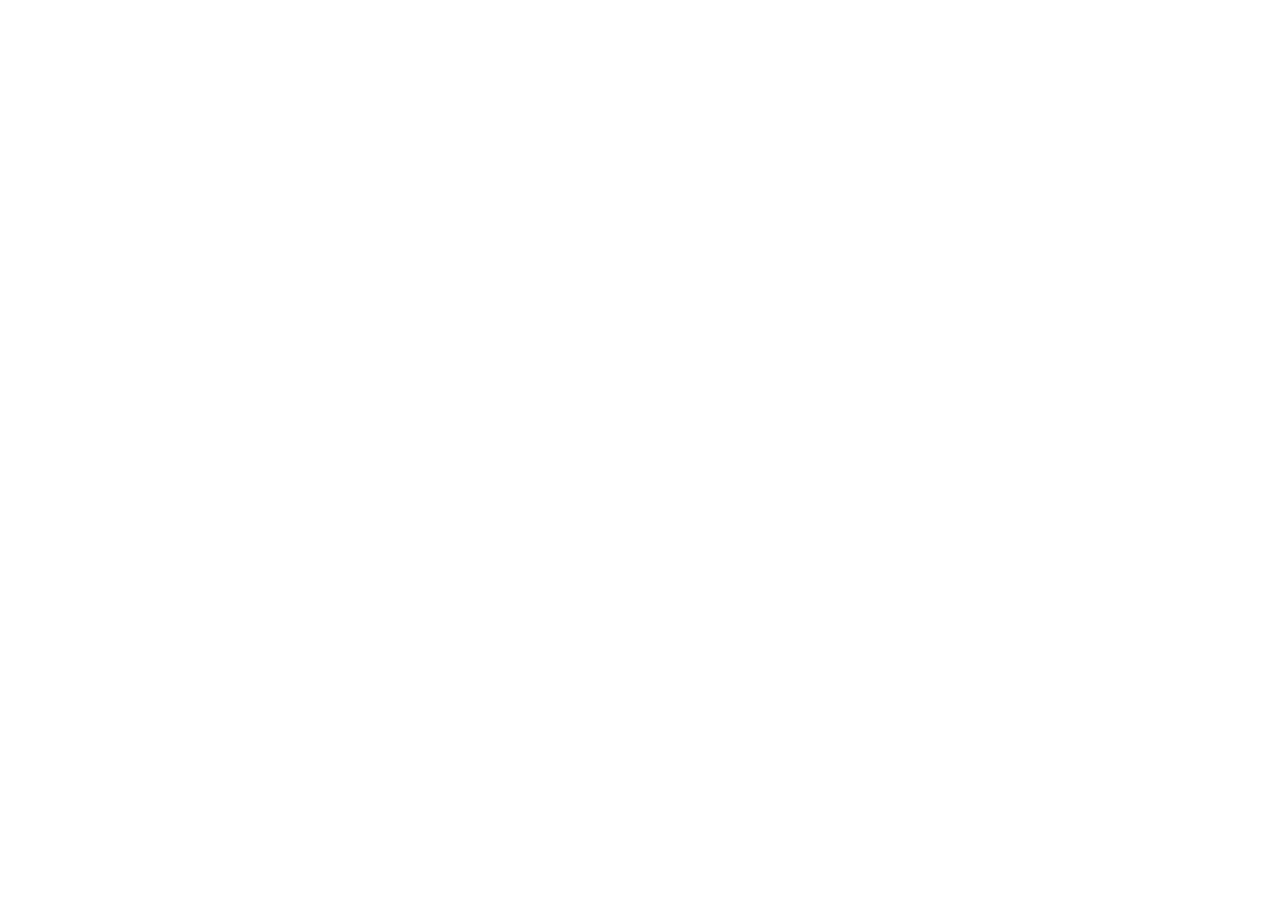
==== index.html @ 6f9cc609 "ITU Yemek & Kalori - web surum" ====
<!doctype html>
<html lang="en">
  <head>
    <meta charset="UTF-8" />
    <link rel="icon" type="image/svg+xml" href="/ituyemek/favicon.svg" />
    <meta name="viewport" content="width=device-width, initial-scale=1.0, viewport-fit=cover, maximum-scale=1.0" />
    <meta name="theme-color" content="#14304f" />
    <title>İTÜ Yemek & Kalori</title>
    <script type="module" crossorigin src="/ituyemek/assets/index-Cz80WcOf.js"></script>
    <link rel="stylesheet" crossorigin href="/ituyemek/assets/index-4KhjrlK1.css">
  </head>
  <body>
    <div id="root"></div>
  </body>
</html>
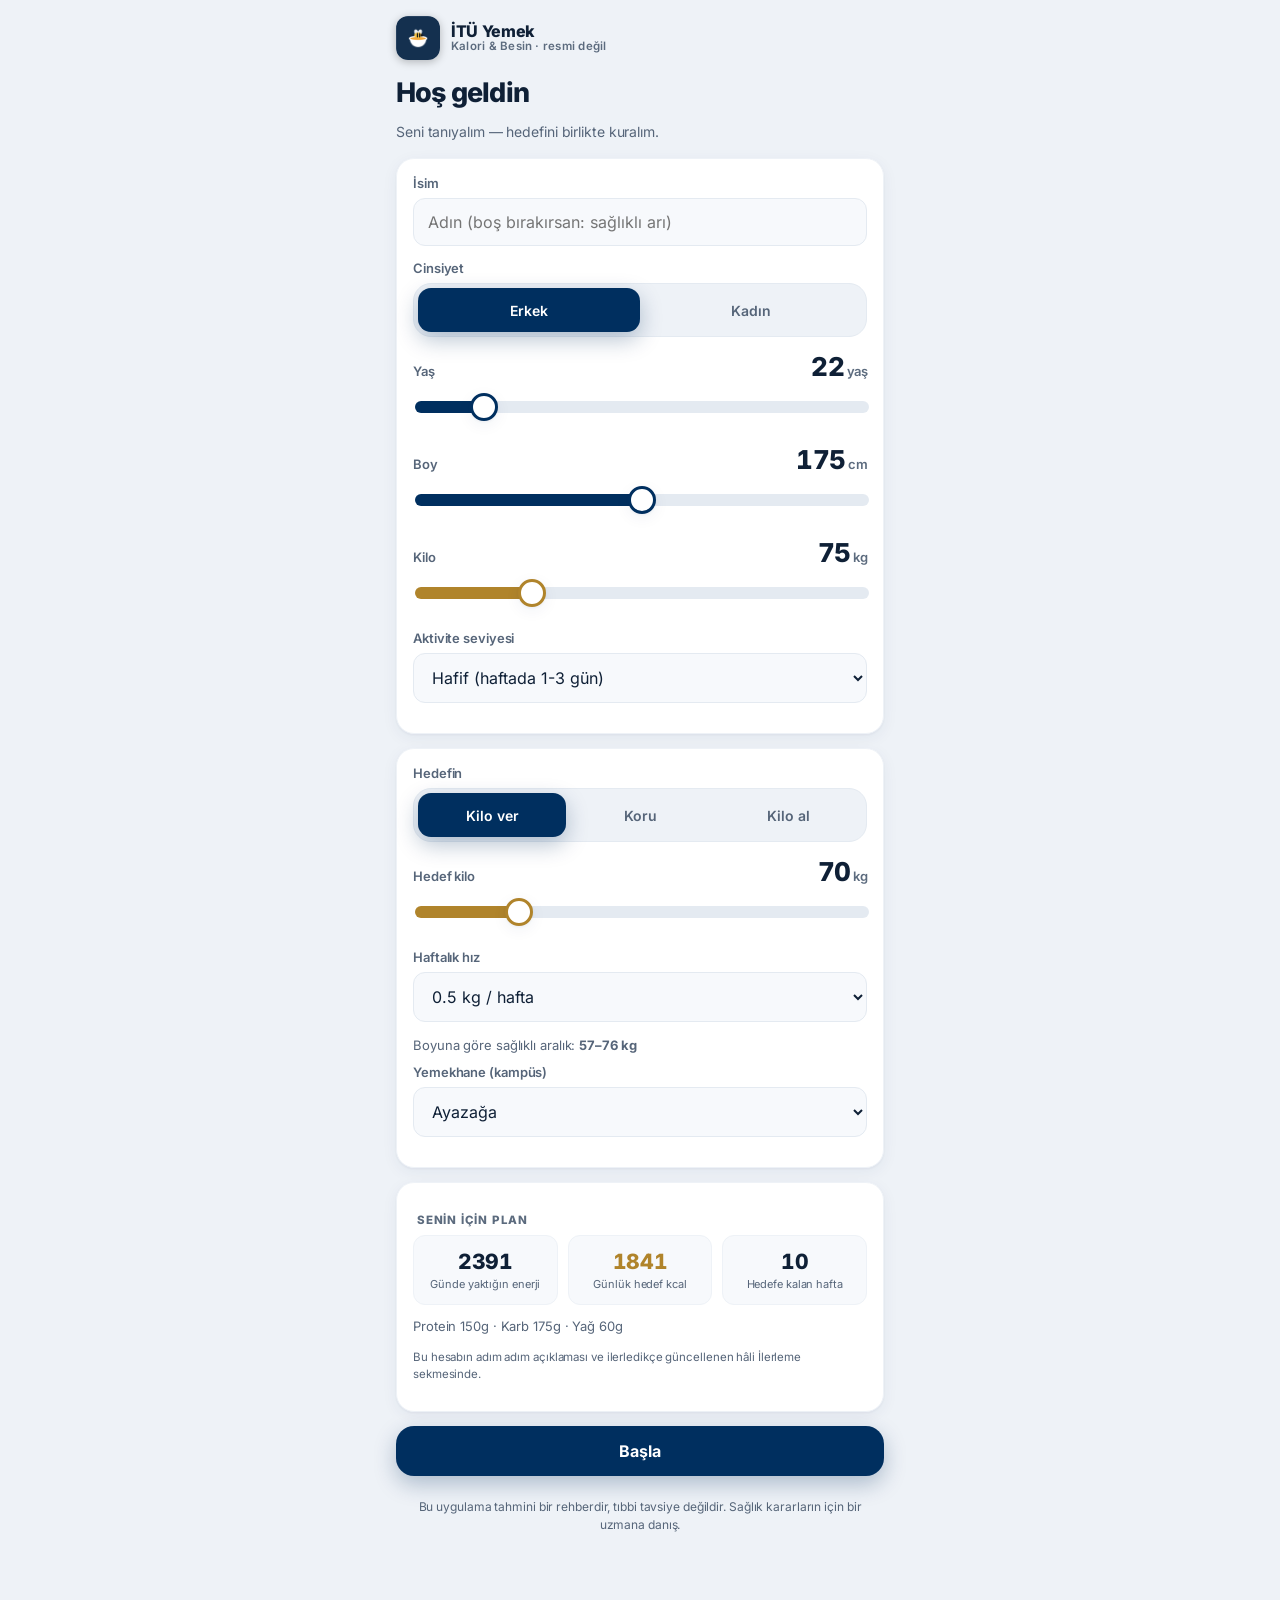
==== commit 49745e30: "fix: a11y (form labels, aria-switch/pressed, main landmark, modal focus, keyboard), theme-aware cont" ====
--- a/index.html
+++ b/index.html
@@ -1,13 +1,21 @@
 <!doctype html>
-<html lang="en">
+<html lang="tr">
   <head>
     <meta charset="UTF-8" />
-    <link rel="icon" type="image/svg+xml" href="/ituyemek/favicon.svg" />
-    <meta name="viewport" content="width=device-width, initial-scale=1.0, viewport-fit=cover, maximum-scale=1.0" />
+    <link rel="icon" type="image/png" href="./icon-192.png" />
+    <link rel="apple-touch-icon" href="./icon-192.png" />
+    <link rel="manifest" href="./manifest.webmanifest" />
+    <meta name="viewport" content="width=device-width, initial-scale=1.0, viewport-fit=cover" />
     <meta name="theme-color" content="#14304f" />
     <title>İTÜ Yemek & Kalori</title>
-    <script type="module" crossorigin src="/ituyemek/assets/index-Cz80WcOf.js"></script>
-    <link rel="stylesheet" crossorigin href="/ituyemek/assets/index-4KhjrlK1.css">
+    <meta name="description" content="İTÜ yemekhane menüsü + kalori, makro, su ve ilerleme takibi. İTÜ'nün resmi uygulaması değildir." />
+    <meta property="og:title" content="İTÜ Yemek & Kalori" />
+    <meta property="og:description" content="Günün İTÜ menüsünü gör, yediğin kaloriyi ve besini takip et. (İTÜ'nün resmi uygulaması değildir.)" />
+    <meta property="og:image" content="https://akinci22.github.io/ituyemek/og.png" />
+    <meta property="og:type" content="website" />
+    <meta name="twitter:card" content="summary_large_image" />
+    <script type="module" crossorigin src="/assets/index-OdILL7H-.js"></script>
+    <link rel="stylesheet" crossorigin href="/assets/index-D4QsxBZS.css">
   </head>
   <body>
     <div id="root"></div>
--- a/assets/index-D4QsxBZS.css
+++ b/assets/index-D4QsxBZS.css
@@ -0,0 +1 @@
+@font-face{font-family:Inter;font-style:normal;font-weight:300 800;font-display:swap;src:url(/fonts/inter-latin-ext.woff2)format("woff2");unicode-range:U+100-2AF,U+304,U+308,U+329,U+1E00-1E9F,U+1EF2-1EFF,U+2020,U+20A0-20AB,U+20AD-20C0,U+2113,U+2C60-2C7F,U+A720-A7FF}@font-face{font-family:Inter;font-style:normal;font-weight:300 800;font-display:swap;src:url(/fonts/inter-latin.woff2)format("woff2");unicode-range:U+??,U+131,U+152-153,U+2BB-2BC,U+2C6,U+2DA,U+2DC,U+304,U+308,U+329,U+2000-206F,U+2074,U+20AC,U+2122,U+2191,U+2193,U+2212,U+2215,U+FEFF,U+FFFD}:root{--navy:#002f5f;--navy-700:#003f7d;--navy-600:#0a5aa5;--navy-050:#e9f0f8;--navy-fg:var(--navy);--gold:#c79a3b;--gold-strong:#b0842b;--gold-050:#f7efd9;--bg:#eef2f7;--bg-2:#f7f9fc;--card:#fff;--line:#e4eaf1;--line-soft:#eef2f7;--ink:#0f2036;--ink-soft:#566579;--ink-faint:#5c6b7e;--protein:#1f9d63;--protein-050:#e2f3ea;--carb:#c79a3b;--carb-050:#f7efd9;--fat:#7b61c9;--fat-050:#ece6f8;--warn:#d98324;--warn-050:#fbeed7;--danger:#d64541;--ok:#1f9d63;--ok-050:#e2f3ea;--paper:var(--bg);--paper-2:var(--bg-2);--tomato:var(--gold);--green:var(--protein);--amber:var(--carb);--violet:var(--fat);--r-sm:12px;--r-md:18px;--r-lg:26px;--r-pill:999px;--shadow:0 4px 16px #002f5f0f, 0 1px 3px #002f5f0d;--shadow-lg:0 16px 44px #002f5f24;--shadow-navy:0 8px 22px #002f5f47;--space:16px;--text-xs:12px;--text-sm:13px;--text-base:15px;--text-lg:17px;--text-xl:21px;--text-2xl:27px;--danger-050:#fbe4e3;--dur-1:.14s;--dur-2:.24s;--dur-3:.4s;--ease:cubic-bezier(.22, 1, .36, 1);--ease-spring:cubic-bezier(.34, 1.56, .64, 1);--font:"Inter", -apple-system, BlinkMacSystemFont, "Segoe UI", Roboto, "Helvetica Neue", Arial, sans-serif}@media (prefers-color-scheme:dark){:root:not([data-theme=light]){--bg:#0b1420;--bg-2:#101c2b;--card:#15212f;--line:#24374a;--line-soft:#1b2937;--ink:#eef2f7;--ink-soft:#9fb0c2;--ink-faint:#8496a9;--navy-050:#0a5aa547;--navy-fg:#8fc0ee;--gold-050:#c79a3b42;--protein-050:#1f9d6342;--carb-050:#c79a3b42;--fat-050:#7b61c947;--warn-050:#d9832447;--ok-050:#1f9d6342;--danger-050:#d6454142;--shadow:0 4px 18px #00000073, 0 1px 3px #00000059;--shadow-lg:0 16px 44px #0000008c;--shadow-navy:0 8px 22px #00000080}}:root[data-theme=dark]{--bg:#0b1420;--bg-2:#101c2b;--card:#15212f;--line:#24374a;--line-soft:#1b2937;--ink:#eef2f7;--ink-soft:#9fb0c2;--ink-faint:#8496a9;--navy-050:#0a5aa547;--navy-fg:#8fc0ee;--gold-050:#c79a3b42;--protein-050:#1f9d6342;--carb-050:#c79a3b42;--fat-050:#7b61c947;--warn-050:#d9832447;--ok-050:#1f9d6342;--danger-050:#d6454142;--shadow:0 4px 18px #00000073, 0 1px 3px #00000059;--shadow-lg:0 16px 44px #0000008c;--shadow-navy:0 8px 22px #00000080}:root[data-theme=light]{--bg:#eef2f7;--bg-2:#f7f9fc;--card:#fff;--line:#e4eaf1;--line-soft:#eef2f7;--ink:#0f2036;--ink-soft:#566579;--ink-faint:#5c6b7e;--navy-050:#e9f0f8;--gold-050:#f7efd9;--protein-050:#e2f3ea;--carb-050:#f7efd9;--fat-050:#ece6f8;--warn-050:#fbeed7;--ok-050:#e2f3ea;--shadow:0 4px 16px #002f5f0f, 0 1px 3px #002f5f0d;--shadow-lg:0 16px 44px #002f5f24}@media (prefers-color-scheme:dark){:root:not([data-theme=light]) .pill.warn{color:#f0c789}:root:not([data-theme=light]) .pill.ok{color:#6fe3ab}:root:not([data-theme=light]) .pill.info{color:#8fc0ee}:root:not([data-theme=light]) .pill.gold{color:#f0c789}:root:not([data-theme=light]) .pill.danger{color:#f2a9a6}:root:not([data-theme=light]) .tabbar{background:#0b1420db}:root:not([data-theme=light]) .bubble-kcal,:root:not([data-theme=light]) .bubble-kcal .num{color:#6fe3ab}:root:not([data-theme=light]) .chip-kcal{color:#f0c789}}:root[data-theme=dark] .pill.warn{color:#f0c789}:root[data-theme=dark] .pill.ok{color:#6fe3ab}:root[data-theme=dark] .pill.info{color:#8fc0ee}:root[data-theme=dark] .pill.gold{color:#f0c789}:root[data-theme=dark] .pill.danger{color:#f2a9a6}:root[data-theme=dark] .tabbar{background:#0b1420db}:root[data-theme=dark] .bubble-kcal,:root[data-theme=dark] .bubble-kcal .num{color:#6fe3ab}:root[data-theme=dark] .chip-kcal{color:#f0c789}*{box-sizing:border-box}html,body,#root{height:100%}body{font-family:var(--font);background:var(--bg);color:var(--ink);-webkit-font-smoothing:antialiased;text-rendering:optimizelegibility;overscroll-behavior-y:none;letter-spacing:-.006em;margin:0}button{cursor:pointer;-webkit-tap-highlight-color:transparent;font-family:inherit}input,select{font-family:inherit}:focus-visible{outline:2px solid var(--navy-600);outline-offset:2px;border-radius:6px}.app{background:var(--bg);flex-direction:column;max-width:520px;min-height:100%;margin:0 auto;display:flex;position:relative}.app-main{flex-direction:column;flex:1;min-height:0;display:flex}.screen{padding:calc(env(safe-area-inset-top) + 14px) 16px 104px;animation:screenIn var(--dur-2) var(--ease) both;flex:1}@keyframes screenIn{0%{opacity:0;transform:translateY(4px)}to{opacity:1;transform:none}}.brandbar{align-items:center;gap:11px;margin:2px 0 16px;display:flex}.brand-monogram{background:linear-gradient(150deg, var(--navy) 0%, var(--navy-600) 100%);color:#fff;letter-spacing:.02em;width:40px;height:40px;box-shadow:var(--shadow-navy);border-radius:11px;flex:none;place-items:center;font-size:15px;font-weight:800;display:grid;position:relative;overflow:hidden}.brand-monogram:after{content:"";background:var(--gold);height:4px;position:absolute;bottom:0;left:0;right:0}.brand-text{line-height:1.1}.brand-text .b1{letter-spacing:-.02em;font-size:16px;font-weight:800}.brand-text .b2{color:var(--ink-faint);letter-spacing:.02em;font-size:11.5px;font-weight:600}.screen-title{letter-spacing:-.03em;color:var(--ink);margin:2px 0;font-size:27px;font-weight:800}.screen-sub{color:var(--ink-soft);margin-bottom:18px;font-size:14px}.tabbar{-webkit-backdrop-filter:blur(16px)saturate(1.2);border-top:1px solid var(--line);max-width:520px;padding:8px 10px calc(env(safe-area-inset-bottom) + 8px);z-index:20;background:#f7f9fcdb;grid-template-columns:repeat(3,1fr);margin:0 auto;display:grid;position:fixed;bottom:0;left:0;right:0}.tab{color:var(--ink-faint);border-radius:var(--r-sm);transition:color var(--dur-2) var(--ease);background:0 0;border:none;flex-direction:column;align-items:center;gap:3px;padding:7px 6px 5px;font-size:11px;font-weight:600;display:flex;position:relative}.tab .ic{transition:transform var(--dur-2) var(--ease-spring), filter var(--dur-2) var(--ease);filter:grayscale(.5)opacity(.75);font-size:21px;line-height:1}.tab.active{color:var(--navy-fg)}.tab.active .ic{filter:none;transform:translateY(-2px)scale(1.12)}.tab.active:before{content:"";background:var(--gold);width:26px;height:3px;animation:tabDot var(--dur-3) var(--ease-spring) both;border-radius:3px;position:absolute;top:0;left:50%;transform:translate(-50%)}@keyframes tabDot{0%{opacity:0;width:0}to{opacity:1;width:26px}}.tab:active .ic{transform:scale(.9)}.card{background:var(--card);border-radius:var(--r-md);box-shadow:var(--shadow);padding:var(--space);border:1px solid var(--line-soft);margin-bottom:14px}.card.flush{padding:0;overflow:hidden}.plan-card{border-left:3px solid var(--gold)}.plan-card p+p{margin-top:10px}.btn{border-radius:var(--r-md);letter-spacing:-.01em;background:var(--navy);color:#fff;width:100%;box-shadow:var(--shadow-navy);transition:transform var(--dur-1) var(--ease), box-shadow var(--dur-2) var(--ease), filter var(--dur-2) var(--ease);border:none;padding:15px 18px;font-size:16px;font-weight:700;position:relative;overflow:hidden}.btn:after{content:"";opacity:0;transition:opacity var(--dur-1) var(--ease);background:#fff;position:absolute;inset:0}.btn:active{transform:scale(.975)}.btn:active:after{opacity:.12}.btn.block{width:100%}.card.subtle{background:var(--bg-2);box-shadow:none;border-color:var(--line-soft)}.btn.ghost{background:var(--card);color:var(--navy-fg);border:1.5px solid var(--line);box-shadow:none}.btn.ghost:active:after{opacity:0}.btn.ghost:active{background:var(--navy-050)}.btn.sm{width:auto;box-shadow:none;padding:10px 15px;font-size:14px}.btn:disabled{opacity:.45;box-shadow:none}.segmented{background:var(--bg);border-radius:var(--r-md);border:1px solid var(--line);gap:0;padding:4px;display:flex;position:relative}.segmented .seg-indicator{background:var(--navy);box-shadow:var(--shadow-navy);transition:transform var(--dur-2) var(--ease-spring), width var(--dur-2) var(--ease);z-index:0;border-radius:13px;position:absolute;top:4px;bottom:4px;left:4px}.segmented button{min-height:44px;color:var(--ink-soft);z-index:1;transition:color var(--dur-2) var(--ease);background:0 0;border:none;border-radius:13px;flex:1;padding:13px 8px;font-size:14px;font-weight:600;position:relative}.segmented button.on{color:#fff}.field{margin-bottom:14px}.field label{color:var(--ink-soft);margin-bottom:7px;font-size:13px;font-weight:600;display:block}.field input,.field select{border-radius:var(--r-sm);border:1.5px solid var(--line);background:var(--bg-2);width:100%;color:var(--ink);transition:border-color var(--dur-2) var(--ease), box-shadow var(--dur-2) var(--ease), background var(--dur-2) var(--ease);padding:13px 14px;font-size:16px}.field input:focus,.field select:focus{border-color:var(--navy-600);background:var(--card);box-shadow:0 0 0 4px var(--navy-050);outline:none}.field-row{gap:12px;display:flex}.field-row .field{flex:1}.ring{flex:none;width:150px;height:150px;position:relative}.ring svg{display:block;transform:rotate(-90deg)}.ring .arc{transition:stroke-dashoffset var(--dur-3) var(--ease)}.ring .center{flex-direction:column;justify-content:center;align-items:center;display:flex;position:absolute;inset:0}.ring .big{letter-spacing:-.03em;color:var(--ink);font-size:31px;font-weight:800}.ring .small{color:var(--ink-soft);margin-top:1px;font-size:12px}.macros{flex-direction:column;flex:1;gap:12px;min-width:0;display:flex}.macro-row{flex-direction:column;display:flex}.macro-head{font-size:var(--text-xs);justify-content:space-between;margin-bottom:5px;display:flex}.macro-head .name{font-weight:700}.macro-head .val{color:var(--ink-soft);font-variant-numeric:tabular-nums}.bar{background:var(--bg);border-radius:5px;height:8px;overflow:hidden}.bar>span{transform-origin:0;width:100%;height:100%;transition:transform var(--dur-3) var(--ease);border-radius:5px;display:block}.bar.p>span{background:linear-gradient(90deg, #24b473, var(--protein))}.bar.c>span{background:linear-gradient(90deg, #e0b551, var(--carb))}.bar.f>span{background:linear-gradient(90deg, #9179d8, var(--fat))}.dish{border-bottom:1px solid var(--line-soft);transition:background var(--dur-2) var(--ease);align-items:center;gap:10px;padding:9px 12px;display:flex}.dish:last-child{border-bottom:none}.dish:active{background:var(--bg-2)}.dish .info{flex:1;min-width:0}.dish .name{-webkit-line-clamp:2;-webkit-box-orient:vertical;font-size:14px;font-weight:600;line-height:1.25;display:-webkit-box;overflow:hidden}.dish-photo{background:var(--bg-2);border:1px solid var(--line);cursor:pointer;width:40px;height:40px;color:inherit;font:inherit;-webkit-tap-highlight-color:transparent;transition:transform var(--dur-1) var(--ease);border-radius:10px;flex:none;place-items:center;padding:0;text-decoration:none;display:grid;position:relative;overflow:hidden}.dish-photo img{object-fit:cover;width:100%;height:100%;display:block}.dish-photo.empty{opacity:.45;font-size:16px}button.dish-photo:active{transform:scale(.94)}.dish-photo.main{border-color:var(--navy);border-radius:12px;width:54px;height:54px}.dish-photo.main img{object-position:var(--fx,50%) var(--fy,50%);transform:scale(var(--zoom,1.8));transform-origin:var(--fx,50%) var(--fy,50%)}.dish-photo-zoom{color:#fff;pointer-events:none;background:#0000008c;border-radius:5px;padding:2px 3px;font-size:9px;line-height:1;position:absolute;bottom:2px;right:2px}.photo-lightbox{z-index:120;-webkit-backdrop-filter:blur(3px);backdrop-filter:blur(3px);animation:lbFade .16s var(--ease);background:#000000d1;flex-direction:column;justify-content:center;align-items:center;gap:14px;padding:24px;display:flex;position:fixed;inset:0}@keyframes lbFade{0%{opacity:0}to{opacity:1}}.photo-lightbox-img{object-fit:contain;border-radius:16px;max-width:100%;max-height:60vh;box-shadow:0 16px 48px #00000080}.photo-lightbox-card{background:var(--bg-1);text-align:center;border-radius:16px;max-width:92%;padding:14px 18px}.photo-lightbox-name{font-size:16px;font-weight:800}.photo-lightbox-meta{color:var(--ink-soft);margin-top:5px;font-size:12.5px;line-height:1.45}.photo-lightbox-close{cursor:pointer;color:#fff;background:#ffffff29;border:none;border-radius:50%;place-items:center;width:42px;height:42px;font-size:20px;display:grid;position:absolute;top:16px;right:18px}.photo-lightbox-close:active{transform:scale(.92)}.photo-credit{color:var(--ink-faint);margin-top:6px;font-size:12px}.photo-credit b{color:var(--ink-soft)}.brand-logo{object-fit:cover;border-radius:12px;flex:none;width:44px;height:44px;box-shadow:0 2px 8px #00000040}.web-note{background:var(--navy-050);border:1px solid var(--line);color:var(--ink-soft);border-radius:12px;align-items:center;gap:10px;margin:0 0 8px;padding:9px 12px;font-size:12.5px;line-height:1.35;display:flex}.web-note b{color:var(--ink)}.web-note-x{color:var(--ink-faint);cursor:pointer;-webkit-tap-highlight-color:transparent;background:0 0;border:none;flex:none;padding:4px 6px;font-size:15px}.install-btn{background:var(--navy);color:#fff;cursor:pointer;-webkit-tap-highlight-color:transparent;border:none;border-radius:12px;width:100%;margin:0 0 8px;padding:11px;font-size:13.5px;font-weight:700}.install-btn:active{transform:scale(.98)}.pky-inline{color:var(--ink-faint);font-variant-numeric:tabular-nums;flex-direction:column;flex:none;align-items:flex-end;gap:1px;font-size:10px;line-height:1.25;display:flex}.dish .kcal{font-size:var(--text-xs);color:var(--ink-soft);font-variant-numeric:tabular-nums;margin-top:2px}.cat-tag{text-transform:uppercase;letter-spacing:.04em;border-radius:var(--r-pill);color:var(--navy-fg);background:var(--navy-050);padding:3px 7px;font-size:10px;font-weight:700}.section-label{text-transform:uppercase;letter-spacing:.07em;color:var(--ink-faint);margin:14px 4px 8px;font-size:11.5px;font-weight:800}.bubbles{gap:7px;display:flex}.bubble{border:2px solid var(--ink-faint);width:21px;height:21px;transition:transform var(--dur-1) var(--ease-spring), background var(--dur-2) var(--ease), border-color var(--dur-2) var(--ease);background:0 0;border-radius:50%;padding:0;position:relative}.bubble:after{content:"";width:44px;height:44px;position:absolute;top:50%;left:50%;transform:translate(-50%,-50%)}.bubble.filled{background:linear-gradient(145deg, #24b473, var(--protein));border-color:var(--protein);animation:bubbleWave var(--dur-3) var(--ease-spring);animation-delay:calc(var(--i,0) * 45ms);animation-fill-mode:backwards}.bubbles.over .bubble{border-color:var(--danger)}.bubbles.over .bubble.filled{background:linear-gradient(145deg, #e4655f, var(--danger));border-color:var(--danger)}.bubble.ghost{border-color:var(--protein);background:repeating-linear-gradient(45deg, var(--protein) 0 2.5px, #1f9d6329 2.5px 6px);animation:ghostIn var(--dur-2) var(--ease) backwards;border-style:solid}@keyframes ghostIn{0%{opacity:0;transform:scale(.6)}to{opacity:1;transform:scale(1)}}.bubble:active{transform:scale(1.25)}@keyframes bubbleWave{0%{transform:scale(.6)}45%{transform:scale(1.3)}70%{transform:scale(.92)}to{transform:scale(1)}}.bubble-kcal{color:#146c41;text-align:right;font-variant-numeric:tabular-nums;min-width:50px;font-size:11px;font-weight:700}.bubble-kcal.over{color:var(--danger)}.num{animation:numPop var(--dur-3) var(--ease-spring);font-variant-numeric:tabular-nums;display:inline-block}@keyframes numPop{0%{transform:scale(.8)}45%{transform:scale(1.35)}75%{transform:scale(.95)}to{transform:scale(1)}}.bubble-kcal .num{border-radius:var(--r-pill);background:var(--protein-050);color:#146c41;padding:4px 9px;font-size:13px;font-weight:800}.bubble-kcal.over .num{color:var(--danger);background:#fbe4e3}.bubble-kcal .muted-inline{color:var(--ink-faint);font-weight:500}.dish .trailing{flex-direction:column;align-items:flex-end;gap:5px;display:flex}@media (width<=360px){.bubbles{gap:5px}.bubble{width:18px;height:18px}.bubble-kcal{min-width:42px}}.date-nav{align-items:center;gap:10px;margin-top:2px;display:flex}.date-nav-center{text-align:center;flex:1}.date-nav-btn{border:1.5px solid var(--line);background:var(--card);width:44px;height:44px;color:var(--navy-fg);transition:transform var(--dur-1) var(--ease), opacity var(--dur-2) var(--ease);border-radius:50%;flex:none;font-size:18px;font-weight:700}.date-nav-btn:active{transform:scale(.9)}.date-nav-btn:disabled{opacity:.35}.toppills{flex-wrap:wrap;justify-content:center;gap:6px;margin:2px 0 12px;display:flex}.date-nav-btn.sm{width:34px;height:34px;font-size:15px}.meal-card{border-color:var(--gold)}.meal-card.revealing{border-color:var(--navy-fg)}.meal-datenav{align-items:center;gap:10px;margin-bottom:10px;display:flex}.meal-date{text-align:center;color:var(--ink-soft);letter-spacing:-.01em;flex:1;font-size:13px;font-weight:700}.meal-seg .segmented button{min-height:38px;padding:9px 8px;font-size:13px}.meal-total-row{justify-content:space-between;align-items:flex-end;gap:12px;margin-top:14px;margin-bottom:8px;display:flex}.meal-total{align-items:baseline;gap:7px;min-width:0;display:flex}.meal-total-num{letter-spacing:-.03em;font-variant-numeric:tabular-nums;font-size:38px;font-weight:800;line-height:1}.meal-total-unit{color:var(--ink-faint);font-size:13px;font-weight:600}.macros-compact{grid-template-columns:repeat(3,1fr);gap:10px;display:grid}.macro-mini{min-width:0}.macro-mini-head{justify-content:space-between;align-items:baseline;margin-bottom:4px;display:flex}.macro-mini .mm-label{color:var(--ink);font-size:11px;font-weight:800}.macro-mini .mm-val{color:var(--ink-soft);font-variant-numeric:tabular-nums;font-size:10.5px;font-weight:600}.macro-mini .mm-val.over{color:var(--danger)}.bar.over>span{background:linear-gradient(90deg, #e4655f, var(--danger))!important}.suggestion-line{opacity:.25;transition:opacity .9s var(--ease)}.suggestion-line.on{opacity:1;transition:opacity var(--dur-1) var(--ease)}.offtrack{color:#a8302c;border-radius:var(--r-md);animation:offtrackIn var(--dur-3) var(--ease-spring) both;background:#fbe4e3;border:1px solid #f2b8b5;align-items:center;gap:8px;margin-bottom:14px;padding:10px 14px;font-size:13px;font-weight:700;display:flex}@keyframes offtrackIn{0%{opacity:0;transform:translateY(-6px)scale(.97)}to{opacity:1;transform:none}}.profile-reminder{left:12px;right:12px;bottom:calc(env(safe-area-inset-bottom) + 74px);z-index:30;background:var(--card);border:1px solid var(--line);border-left:3px solid var(--gold);border-radius:var(--r-md);max-width:496px;box-shadow:var(--shadow-lg);animation:offtrackIn var(--dur-3) var(--ease-spring) both;flex-direction:column;gap:10px;margin:0 auto;padding:12px 14px;display:flex;position:fixed}.profile-reminder>span{color:var(--ink);font-size:13px;font-weight:600;line-height:1.45}.profile-reminder-actions{justify-content:flex-end;gap:8px;display:flex}.profile-reminder-actions .btn.sm{width:auto}.pill{border-radius:var(--r-pill);align-items:center;gap:6px;padding:6px 12px;font-size:12.5px;font-weight:600;display:inline-flex}.pill.warn{background:var(--warn-050);color:#935312}.pill.ok{background:var(--ok-050);color:#146c41}.pill.info{background:var(--navy-050);color:var(--navy)}.pill.gold{background:var(--gold-050);color:#935312}.pill.danger{color:#a8302c;background:#fbe4e3}.row-between{justify-content:space-between;align-items:center;gap:12px;display:flex}.muted{color:var(--ink-soft);font-size:var(--text-sm);line-height:1.5}.card p{line-height:1.5}.stat-grid{grid-template-columns:repeat(3,1fr);gap:10px;display:grid}.stat{background:var(--bg-2);border:1px solid var(--line-soft);border-radius:var(--r-sm);text-align:center;padding:13px 10px}.stat .v{font-size:var(--text-xl);letter-spacing:-.02em;font-variant-numeric:tabular-nums;font-weight:800}.stat .l{color:var(--ink-soft);margin-top:3px;font-size:11px}.hero-num{font-variant-numeric:tabular-nums}.list-empty{text-align:center;color:var(--ink-faint);padding:22px;font-size:14px;line-height:1.5}.link-btn{color:var(--danger);background:0 0;border:none;padding:6px 4px;font-size:14px;font-weight:700}.disclaimer{font-size:var(--text-xs);color:var(--ink-soft);text-align:center;padding:10px 16px 0;line-height:1.5}.toggle{border-radius:var(--r-pill);background:var(--line);width:48px;height:28px;transition:background var(--dur-2) var(--ease);border:none;flex:none;position:relative}.toggle.on{background:var(--protein)}.toggle:after{content:"";width:22px;height:22px;transition:transform var(--dur-2) var(--ease-spring);background:#fff;border-radius:50%;position:absolute;top:3px;left:3px;box-shadow:0 1px 3px #00000040}.toggle.on:after{transform:translate(20px)}.loading-inline{align-items:center;gap:4px;display:inline-flex}.loading-inline i{background:var(--navy-600);border-radius:50%;width:6px;height:6px;animation:1s ease-in-out infinite bounce}.loading-inline i:nth-child(2){animation-delay:.15s}.loading-inline i:nth-child(3){animation-delay:.3s}@keyframes bounce{0%,80%,to{opacity:.4;transform:scale(.5)}40%{opacity:1;transform:scale(1)}}.time-input{border-radius:var(--r-sm);border:1.5px solid var(--line);background:var(--bg-2);color:var(--ink);min-height:44px;padding:13px 14px;font-size:16px}.time-input:focus{border-color:var(--navy-600);background:var(--card);box-shadow:0 0 0 4px var(--navy-050)}.pill.sm{padding:2px 8px;font-size:12px}.streak-card{background:linear-gradient(135deg, var(--navy) 0%, var(--navy-700) 100%);border:none}.streak-card .streak-num{color:#fff;font-variant-numeric:tabular-nums;font-size:26px;font-weight:800}.streak-card .muted{color:#ffffffb8}.streak-card .hero-num{color:var(--gold)}:root{--water:#34b3f1;--water-deep:#1e8fd6;--water-glass:#34b3f11a}.water-bottles{cursor:pointer;-webkit-tap-highlight-color:transparent;touch-action:pan-y;background:0 0;border:none;flex-wrap:wrap;justify-content:center;gap:10px;width:100%;margin-top:14px;padding:6px 0;display:flex}.water-bottles:active{transform:scale(.99)}.water-bottles.reached .wb.full{box-shadow:inset 0 0 0 2.5px var(--water), 0 0 12px #34b3f166}.wb{background:var(--water-glass);width:34px;height:74px;box-shadow:inset 0 0 0 2.5px var(--line);border-radius:9px 9px 11px 11px/16px 16px 12px 12px;flex:none;position:relative;overflow:hidden}.wb-fill{background:linear-gradient(180deg, var(--water), var(--water-deep));transition:height var(--dur-3) var(--ease-spring);position:absolute;bottom:0;left:0;right:0}.wb-cap{background:var(--line);z-index:2;border-radius:3px;width:16px;height:5px;position:absolute;top:4px;left:50%;transform:translate(-50%)}.wb.full .wb-cap{background:var(--water)}.wb.filling{animation:wbPulse 1.8s var(--ease) infinite}@keyframes wbPulse{0%,to{box-shadow:inset 0 0 0 2.5px var(--water)}50%{box-shadow:inset 0 0 0 2.5px var(--water), 0 0 10px #34b3f180}}.water-hint{text-align:center;margin-top:12px;line-height:1.55}.chip-row{-webkit-overflow-scrolling:touch;gap:8px;padding:2px 2px 8px;display:flex;overflow-x:auto}.chip-row::-webkit-scrollbar{display:none}.chip{background:var(--card);border:1.5px solid var(--line);border-radius:var(--r-pill);color:var(--ink);transition:transform var(--dur-1) var(--ease), background var(--dur-2) var(--ease);flex:none;align-items:center;gap:6px;padding:8px 13px;font-size:13px;font-weight:600;display:inline-flex}.chip:active{background:var(--bg-2);transform:scale(.95)}.chip-kcal{color:#935312;font-variant-numeric:tabular-nums;font-weight:700}.trend-chart{display:block;overflow:visible}.trend-line{stroke-dasharray:1;stroke-dashoffset:1px;animation:drawLine .9s var(--ease) forwards}@keyframes drawLine{to{stroke-dashoffset:0}}.day-strip{position:relative}.day-strip-row{align-items:center;gap:14px;display:flex}.day-strip .ring{flex:none}.day-strip-main{flex:1;min-width:0}.day-kcal{align-items:baseline;gap:6px;margin-bottom:8px;display:flex}.day-kcal .num{letter-spacing:-.03em;font-variant-numeric:tabular-nums;font-size:34px;font-weight:800;line-height:1}.day-kcal-unit{color:var(--ink-faint);font-size:12px;font-weight:600}.day-strip .macros{gap:7px}.day-strip .macro-head{margin-bottom:3px;font-size:10.5px}.day-strip .bar{height:6px}.card.holdable{padding-top:30px;position:relative}.reveal-notch{z-index:4;border-radius:var(--r-pill);background:var(--bg-2);border:1px solid var(--line);box-shadow:none;-webkit-tap-highlight-color:transparent;transition:transform var(--dur-1) var(--ease-spring), background var(--dur-2) var(--ease), border-color var(--dur-2) var(--ease);align-items:center;gap:3px;padding:7px 9px;display:inline-flex;position:absolute;top:8px;right:8px}.reveal-notch-dot{background:var(--ink-faint);width:4px;height:4px;transition:background var(--dur-2) var(--ease), transform var(--dur-2) var(--ease);border-radius:50%}.reveal-notch:after{content:"";border-radius:inherit;border:1.5px solid var(--navy-fg);opacity:0;animation:notchPulse 2.6s var(--ease) infinite;position:absolute;inset:-3px}@keyframes notchPulse{0%{opacity:.35;transform:scale(.9)}60%,to{opacity:0;transform:scale(1.15)}}.reveal-notch:active{transform:scale(.9)}.reveal-notch.on{background:var(--navy-050);border-color:var(--navy-fg)}.reveal-notch.on .reveal-notch-dot{background:var(--navy-fg)}.reveal-notch.on:after{animation:none}.reveal-notch.over.on{background:var(--danger-050);border-color:var(--danger)}.reveal-notch.over.on .reveal-notch-dot{background:var(--danger)}.hold-hint{color:var(--ink-faint);opacity:.3;pointer-events:none;font-size:16px;line-height:1;position:absolute;top:8px;right:10px}.reveal{opacity:0;max-height:0;transition:max-height .21s var(--ease), opacity .17s var(--ease), margin-top .21s var(--ease);font-size:var(--text-sm);color:var(--ink-soft);line-height:1.55;overflow:hidden}.reveal.on{opacity:1;max-height:420px;margin-top:12px}.slider-field{margin-bottom:18px}.slider-head{justify-content:space-between;align-items:baseline;margin-bottom:8px;display:flex}.slider-label{color:var(--ink-soft);font-size:13px;font-weight:600}.slider-value{letter-spacing:-.02em;color:var(--ink);font-variant-numeric:tabular-nums;font-size:26px;font-weight:800}.slider-suffix{color:var(--ink-faint);font-size:13px;font-weight:600}.slider-input{appearance:none;cursor:pointer;touch-action:pan-y;background:0 0;width:100%;height:30px}.slider-input::-webkit-slider-runnable-track{border-radius:var(--r-pill);background:linear-gradient(90deg, var(--accent) var(--pct,50%), var(--line) var(--pct,50%));height:12px}.slider-input::-moz-range-track{border-radius:var(--r-pill);background:var(--line);height:12px}.slider-input::-moz-range-progress{border-radius:var(--r-pill);background:var(--accent);height:12px}.slider-input::-webkit-slider-thumb{appearance:none;border:3px solid var(--accent);width:28px;height:28px;box-shadow:var(--shadow);transition:transform var(--dur-1) var(--ease-spring);background:#fff;border-radius:50%;margin-top:-8px}.slider-input::-moz-range-thumb{border:3px solid var(--accent);width:28px;height:28px;box-shadow:var(--shadow);background:#fff;border-radius:50%}.slider-input:active::-webkit-slider-thumb{transform:scale(1.18)}.bar-chart{align-items:flex-end;gap:6px;padding-top:16px;display:flex}.bar-col{flex-direction:column;flex:1;justify-content:flex-end;align-items:center;min-width:0;height:100%;display:flex}.bar-val{color:var(--ink-soft);font-variant-numeric:tabular-nums;white-space:nowrap;margin-bottom:3px;font-size:9.5px;font-weight:700}.bar-fill{transform-origin:bottom;width:100%;max-width:34px;min-height:2px;animation:barGrow var(--dur-3) var(--ease) both;border-radius:6px 6px 3px 3px}.bar-fill.now{box-shadow:0 0 0 2px var(--card), 0 0 0 3.5px currentColor}.bar-x{color:var(--ink-faint);white-space:nowrap;margin-top:5px;font-size:9.5px}@keyframes barGrow{0%{transform:scaleY(0)}to{transform:scaleY(1)}}.topfood{margin-bottom:12px}.topfood:last-child{margin-bottom:0}.topfood-head{justify-content:space-between;gap:10px;margin-bottom:5px;display:flex}.topfood-name{color:var(--ink);text-overflow:ellipsis;white-space:nowrap;font-size:13px;font-weight:700;overflow:hidden}.topfood-meta{color:var(--ink-soft);white-space:nowrap;font-variant-numeric:tabular-nums;font-size:11.5px}.meal-mini{font-size:var(--text-sm);color:var(--ink-soft);font-variant-numeric:tabular-nums}.meal-mini .num{color:var(--ink);font-weight:800}.ig-chip-mini{border-radius:var(--r-pill);background:var(--bg-2);border:1px solid var(--line);color:var(--ink-soft);-webkit-tap-highlight-color:transparent;transition:transform var(--dur-1) var(--ease);flex:none;align-items:center;gap:6px;padding:4px 10px 4px 4px;font-size:11.5px;font-weight:600;text-decoration:none;display:inline-flex}.ig-chip-mini img{object-fit:cover;border-radius:50%;width:26px;height:26px;display:block}.ig-chip-mini .ig-glyph{background:var(--line-soft);border-radius:50%;place-items:center;width:26px;height:26px;font-size:14px;display:grid}.ig-chip-mini .loading-inline{padding:0 6px}.ig-chip-mini:active{transform:scale(.96)}.dish .portion{color:var(--ink-faint);margin-top:2px;font-size:11.5px;font-style:italic}.dish .pky{color:var(--ink-faint);font-variant-numeric:tabular-nums;flex-direction:column;gap:1px;margin-top:4px;font-size:10.5px;line-height:1.25;display:flex}@media (prefers-reduced-motion:reduce){*,:before,:after{scroll-behavior:auto!important;transition-duration:.001ms!important;animation-duration:.001ms!important;animation-iteration-count:1!important;animation-delay:0s!important}.wb.filling,.loading-inline i,.mealphoto-skel,.reveal-notch:after{animation:none!important}}.field-error{color:var(--danger);margin-top:4px;font-size:12px;font-weight:600;display:block}.tutorial-overlay{z-index:100;-webkit-backdrop-filter:blur(4px);backdrop-filter:blur(4px);animation:tut-fade .22s var(--ease,ease) both;background:#0812229e;place-items:center;padding:22px;display:grid;position:fixed;inset:0}.tutorial-card{background:var(--card);border:1px solid var(--line);border-radius:var(--r-lg);width:100%;max-width:360px;box-shadow:var(--shadow-lg);text-align:center;padding:30px 24px 22px;animation:.26s cubic-bezier(.16,1,.3,1) both tut-pop;position:relative}.tutorial-step-count{color:var(--ink-faint);font-variant-numeric:tabular-nums;letter-spacing:.03em;font-size:12px;font-weight:700;position:absolute;top:16px;right:18px}.tutorial-icon{background:var(--navy-050);border-radius:50%;place-items:center;width:76px;height:76px;margin:4px auto 0;font-size:40px;line-height:1;display:grid}.tutorial-title{letter-spacing:-.01em;color:var(--ink);text-wrap:balance;margin:16px 0 8px;font-size:21px;font-weight:800}.tutorial-body{max-width:30ch;color:var(--ink-soft);margin:0 auto;font-size:15px;line-height:1.55}.tutorial-tip{border-radius:var(--r-pill);background:var(--gold-050);color:var(--gold-strong);margin-top:14px;padding:7px 14px;font-size:13px;font-weight:700;display:inline-block}.tutorial-dots{justify-content:center;gap:7px;margin-top:20px;display:flex}.tutorial-dots .dot{background:var(--navy-050);border-radius:50%;width:8px;height:8px;transition:transform .2s,background .2s}.tutorial-dots .dot.active{background:var(--navy,#0a5aa5);transform:scale(1.35)}@keyframes tut-fade{0%{opacity:0}to{opacity:1}}@keyframes tut-pop{0%{opacity:0;transform:translateY(12px)scale(.97)}to{opacity:1;transform:none}}.tut-visual{margin:14px auto 4px}.tut-caption{color:var(--ink-faint);margin-top:8px;font-size:11.5px}.tut-dish{background:var(--bg-2);border:1px solid var(--line);border-radius:var(--r-md);justify-content:space-between;align-items:center;gap:12px;padding:12px 14px;display:flex}.tut-dish-info{flex-direction:column;align-items:flex-start;gap:2px;display:flex}.tut-dish-name{color:var(--ink);font-size:14px;font-weight:700}.tut-dish-kcal{color:var(--ink-faint);font-size:11.5px;font-style:italic}.tut-bubbles{gap:8px;display:flex}.tut-bubble{border:2px solid var(--ink-faint);border-radius:50%;width:20px;height:20px}.tut-bubble.on{background:linear-gradient(145deg, #24b473, var(--protein));border-color:var(--protein)}.tut-card{background:var(--bg-2);border:1px solid var(--line);border-radius:var(--r-md);text-align:left;padding:16px 14px 14px;position:relative}.tut-notch{border-radius:var(--r-pill);background:var(--navy-050);border:1px solid var(--navy-fg);gap:3px;padding:6px 8px;display:inline-flex;position:absolute;top:8px;right:8px}.tut-notch i{background:var(--navy-fg);border-radius:50%;width:4px;height:4px}.tut-card-line{background:var(--line);border-radius:5px;width:70%;height:8px;margin-bottom:8px;display:block}.tut-card-line.big{width:45%;height:12px}.tut-reveal{color:var(--navy-fg);background:var(--navy-050);border-radius:8px;padding:6px 10px;font-size:12px;font-weight:700;display:inline-block}.tut-ring-row,.tut-water-row{flex-wrap:wrap;justify-content:center;align-items:center;gap:8px;display:flex}.tut-arrow{color:var(--ink-faint);font-weight:700}.tut-wb{background:var(--water-glass);width:22px;height:46px;box-shadow:inset 0 0 0 2px var(--line);border-radius:6px 6px 8px 8px;position:relative;overflow:hidden}.tut-wb>span{background:linear-gradient(180deg, var(--water), var(--water-deep));position:absolute;bottom:0;left:0;right:0}.tut-wb.full{box-shadow:inset 0 0 0 2px var(--water)}
